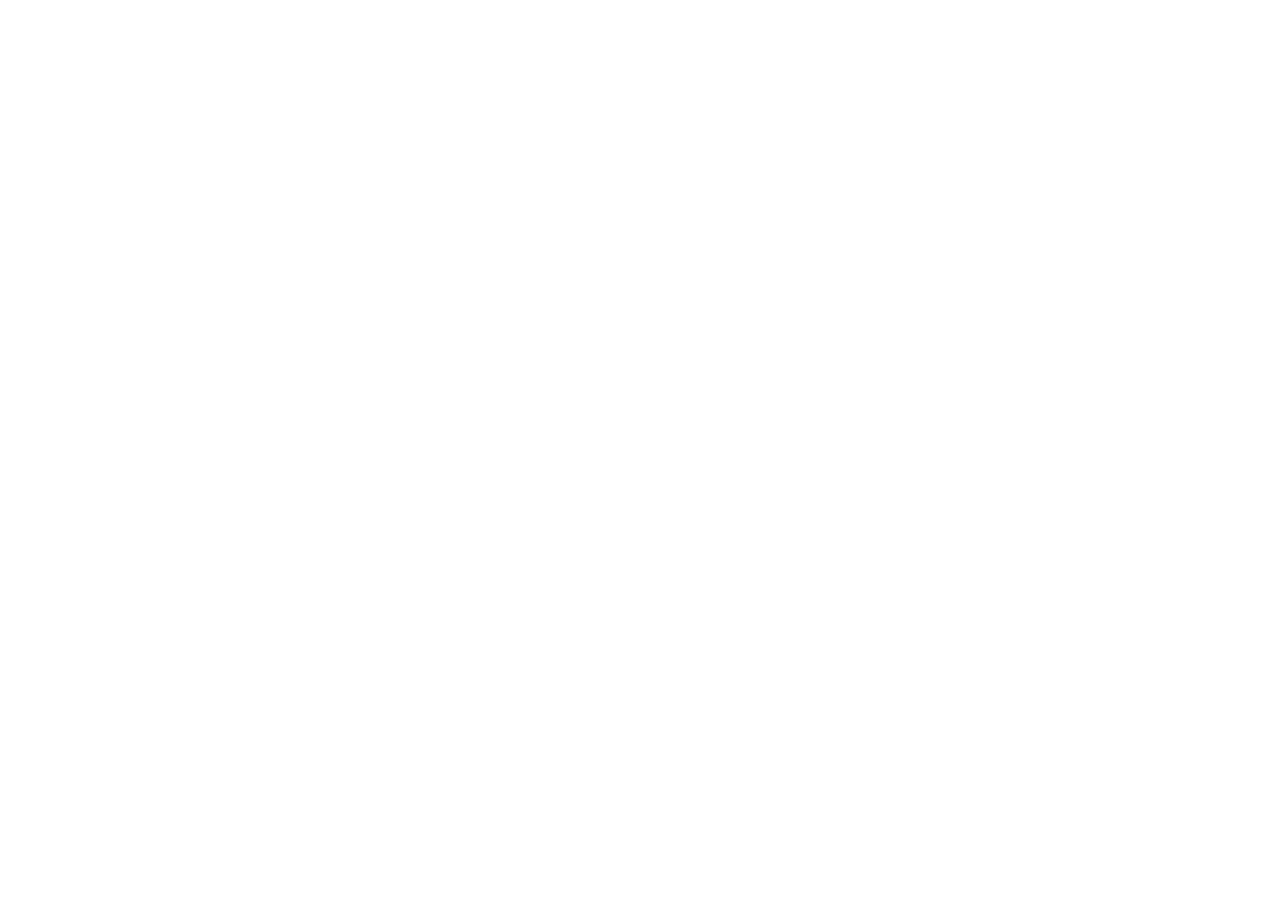
==== 5-javascript/index.html @ e0e398aa "i love javascript" ====
<!DOCTYPE html>
<html>
  <head>
    <meta charset="utf-8">
    <title>java</title>
  </head>
  <body>
  <script src="my_first_javascript_variable.js"></script>
  <script src="0-hello_world.js"></script>
  </body>
</html>
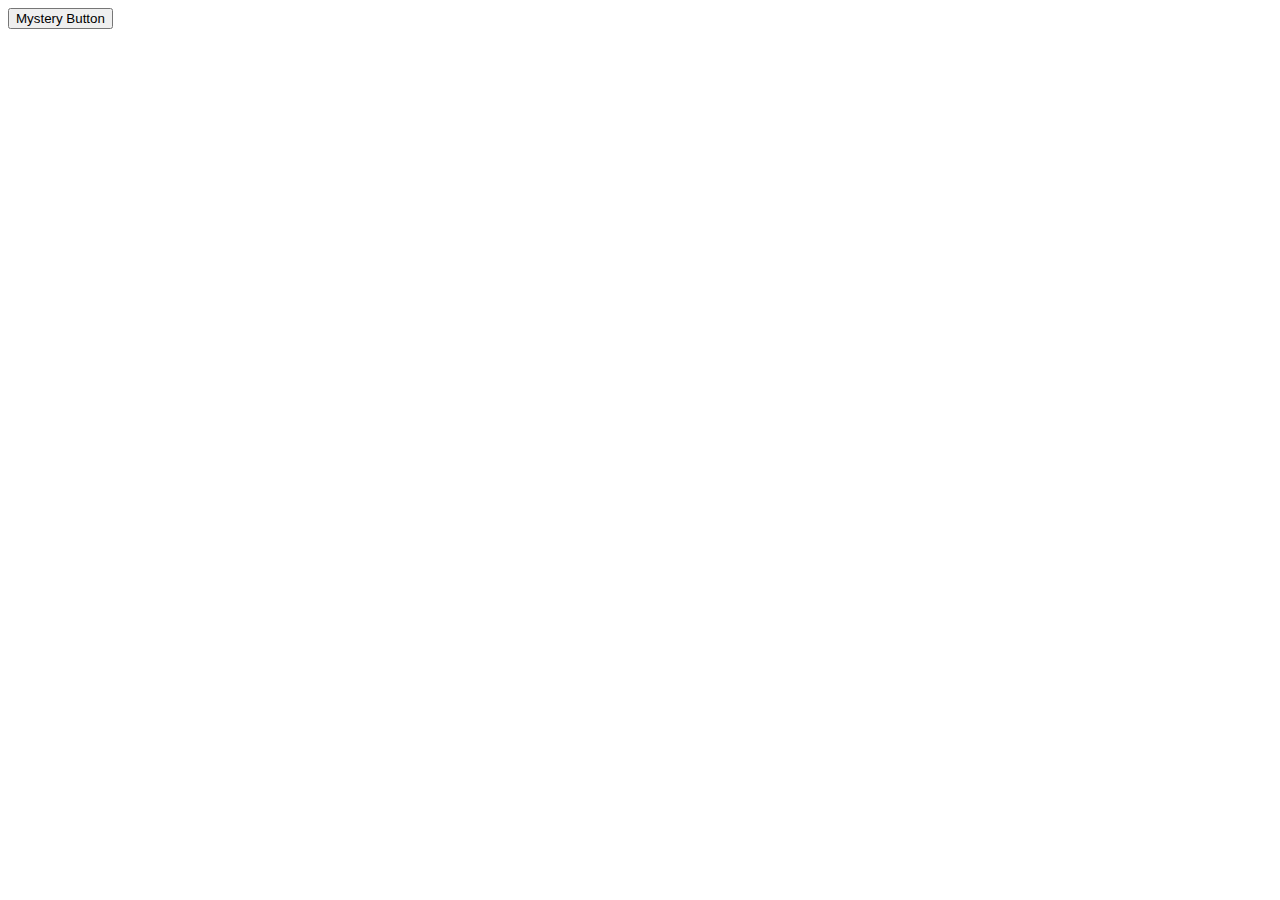
==== commit f5f42a20: "boton alerta" ====
--- a/5-javascript/index.html
+++ b/5-javascript/index.html
@@ -2,10 +2,20 @@
 <html>
   <head>
     <meta charset="utf-8">
+    <link href="boton.css" rel="stylesheet"/>
     <title>java</title>
   </head>
   <body>
+  <script src="0-hello_world.js"></script>
   <script src="my_first_javascript_variable.js"></script>
-  <script src="0-hello_world.js"></script>
+  <script src="3-my_first_loop.js"></script>
+  <script src="100-my_first_for_loop.js"></script>
+  <script src="101-function.js"></script>
+  <script src="102-array.js"></script>
+  <script src="103-more_array.js"></script>
+  <script src="8.js"></script>
+
+<input type=button onclick="funcionsorpresa()" value="Mystery Button">
+
   </body>
 </html>
--- a/5-javascript/boton.css
+++ b/5-javascript/boton.css
@@ -0,0 +1,10 @@
+<style type="text/css">
+.form-style-5 input[type="button"],
+{
+  background: #ee0467;
+  }
+.form-style-5 input[type="button"]:hover,
+{
+  background: #F79BC2 ;
+}
+</style>
